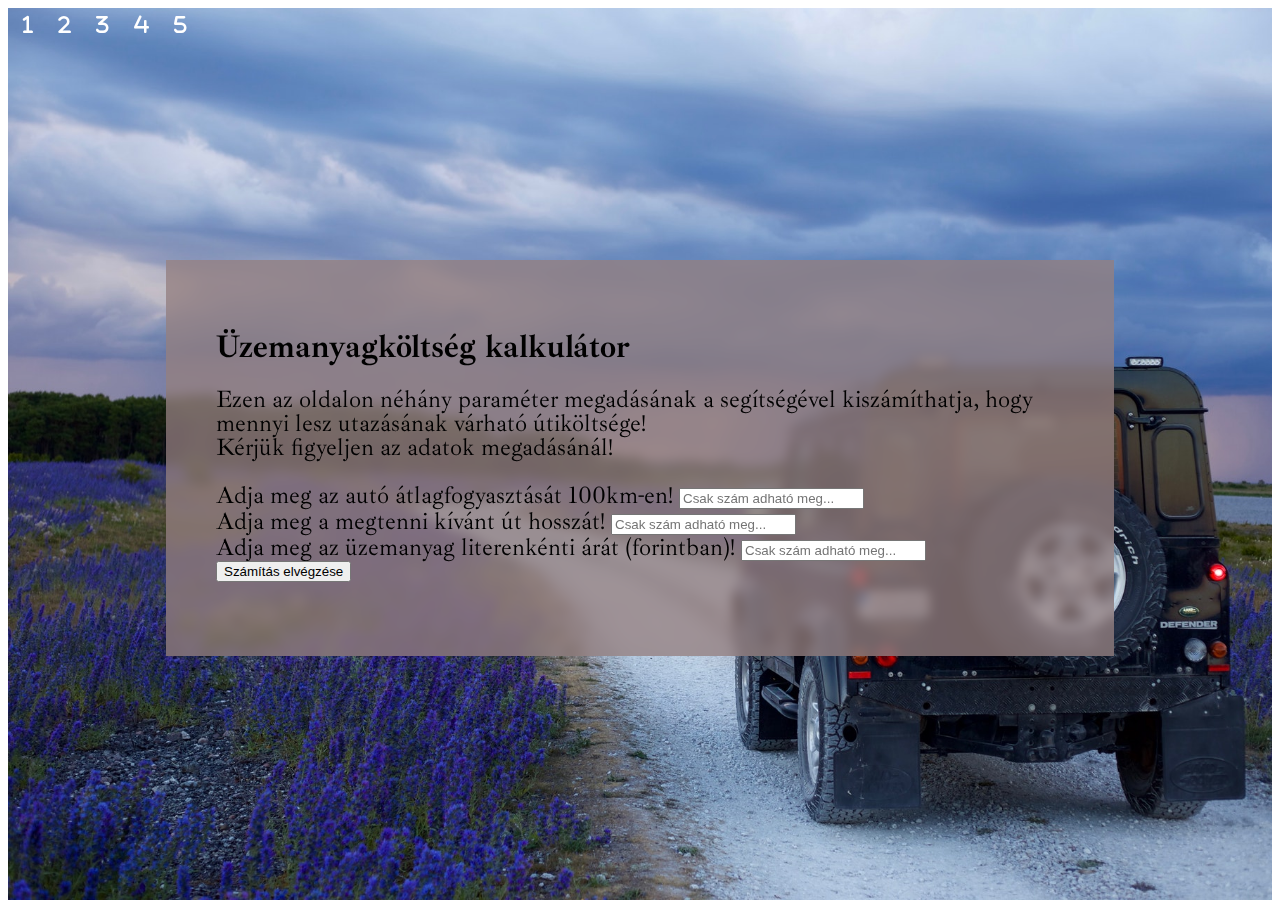
==== index.html @ e8ae982c "Add files via upload" ====
<!DOCTYPE html>
<html lang="hu">

<head>
    <meta charset='utf-8'>
    <meta http-equiv='X-UA-Compatible' content='IE=edge'>
    <title>Üzemanyag</title>
    <meta name='viewport' content='width=device-width, initial-scale=1'>
    <link href="https://cdn.jsdelivr.net/npm/bootstrap@5.0.2/dist/css/bootstrap.min.css" rel="stylesheet"
        integrity="sha384-EVSTQN3/azprG1Anm3QDgpJLIm9Nao0Yz1ztcQTwFspd3yD65VohhpuuCOmLASjC" crossorigin="anonymous">
    <link rel="preconnect" href="https://fonts.googleapis.com">
    <link rel="preconnect" href="https://fonts.gstatic.com" crossorigin>
    <link href="https://fonts.googleapis.com/css2?family=Ibarra+Real+Nova:ital,wght@0,500;1,500&display=swap"
        rel="stylesheet">
    <link rel="stylesheet" href="https://cdnjs.cloudflare.com/ajax/libs/font-awesome/6.1.1/css/all.min.css">
    <link rel='stylesheet' type='text/css' href='style.css'>
</head>

<body>
    <div class="nav text-center">
        <a href="index.html"><i class="fa-solid fa-1 "></i></a>
        <a href="02_feladat.html"><i class="fa-solid fa-2 "></i></a>
        <a href="03_feladat.html"><i class="fa-solid fa-3"></i></a>
        <a href="04_feladat.html"><i class="fa-solid fa-4"></i></a>
        <a href="05_feladat.html"><i class="fa-solid fa-5"></i></a>
    </div>
    <section class="uzemanyag">
        <div class="container rounded-3 text-center">
            <div>
                <h1>Üzemanyagköltség kalkulátor</h1>
                <p>Ezen az oldalon néhány paraméter megadásának a segítségével kiszámíthatja, hogy mennyi lesz
                    utazásának várható útiköltsége! <br> Kérjük figyeljen az adatok megadásánál!</p>
                <form action="" method="post">
                    <div class="mb-3">
                        <label for="fogyasztas" class="form-label">Adja meg az autó átlagfogyasztását 100km-en! </label>
                        <input type="number" class="form-control text-center rounded-pill" id="fogyasztas"
                            placeholder="Csak szám adható meg...">
                    </div>
                    <div class="mb-3">
                        <label for="uzemanyag" class="form-label">Adja meg a megtenni kívánt út hosszát! </label>
                        <input type="number" class="form-control text-center rounded-pill" id="uzemanyag"
                            placeholder="Csak szám adható meg...">
                    </div>
                    <div class="mb-3">
                        <label for="kilometer" class="form-label">Adja meg az üzemanyag literenkénti árát (forintban)!
                        </label>
                        <input type="number" class="form-control text-center rounded-pill" id="kilometer"
                            placeholder="Csak szám adható meg...">
                    </div>
                </form>
                <button type="button" onclick="uzemanyagKalkulator()"
                    class="btn btn-dark rounded-pill my-3">Számítás elvégzése</button>
                <p id="eredmeny"></p> 
            </div>
        </div>
    </section>

    <script src='js/main.js'></script>
    <script src="https://cdn.jsdelivr.net/npm/@popperjs/core@2.9.2/dist/umd/popper.min.js"
        integrity="sha384-IQsoLXl5PILFhosVNubq5LC7Qb9DXgDA9i+tQ8Zj3iwWAwPtgFTxbJ8NT4GN1R8p"
        crossorigin="anonymous"></script>
    <script src="https://cdn.jsdelivr.net/npm/bootstrap@5.0.2/dist/js/bootstrap.min.js"
        integrity="sha384-cVKIPhGWiC2Al4u+LWgxfKTRIcfu0JTxR+EQDz/bgldoEyl4H0zUF0QKbrJ0EcQF"
        crossorigin="anonymous"></script>
</body>

</html>
---- style.css ----
body{

    font-family: 'Ibarra Real Nova', serif;
    line-height: 1;
}

.nav {

    font-size: 20px;
    position: fixed;
    top: 0;
    width: 100%;
    padding: 5px;
}

i {
    color: rgb(255, 255, 255);
    text-decoration: none; 
    transition: all 0.5s ease-in-out;
    border-radius: 10px;
    padding: 5px;
    margin: 5px;
}

i:hover {
    box-shadow: 0 0 5px 5px;
    transform: scale(0.8);
    filter: grayscale(25%);
}

.uzemanyag {

    background: url('img/utazas.jpg') no-repeat fixed center;
    background-size: cover;
    color: rgb(0, 0, 0);
    min-height: 100vh;
    width: 100%;
    display: flex;
    align-items: center;
    justify-content: center;
}

.zoldseges {

    background: url('img/zoldseges.jpg') no-repeat fixed center;
    background-size: cover;
    color: rgb(0, 0, 0);
    min-height: 100vh;
    height: 100vh;
    width: 100%;
    display: flex;
    align-items: center; 
    justify-content: center;
}

.euro{

    background: url('img/euro.jpg') no-repeat fixed center;
    background-size: cover;
    color: rgb(0, 0, 0);
    min-height: 100vh;
    width: 100%;
    display: flex;
    align-items: center; 
    justify-content: center;
}

.bmi{

    background: url('img/bmi.jpg') no-repeat fixed center;
    background-size: cover;
    color: rgb(0, 0, 0);
    min-height: 100vh;
    width: 100%;
    display: flex;
    align-items: center; 
    justify-content: center;
}

.egyenlet{

    background: url('img/egyenlet.jpg') no-repeat fixed center;
    background-size: cover;
    color: rgb(0, 0, 0);
    min-height: 100vh;
    width: 100%;
    display: flex;
    align-items: center; 
    justify-content: center;
}

.container {

    background-color: rgba(148, 127, 127, 0.767);
    backdrop-filter: blur(6px);
    width: 75%;
    box-sizing: border-box;
    padding: 50px;
}

p, form {
    font-size: 1.5rem;
}
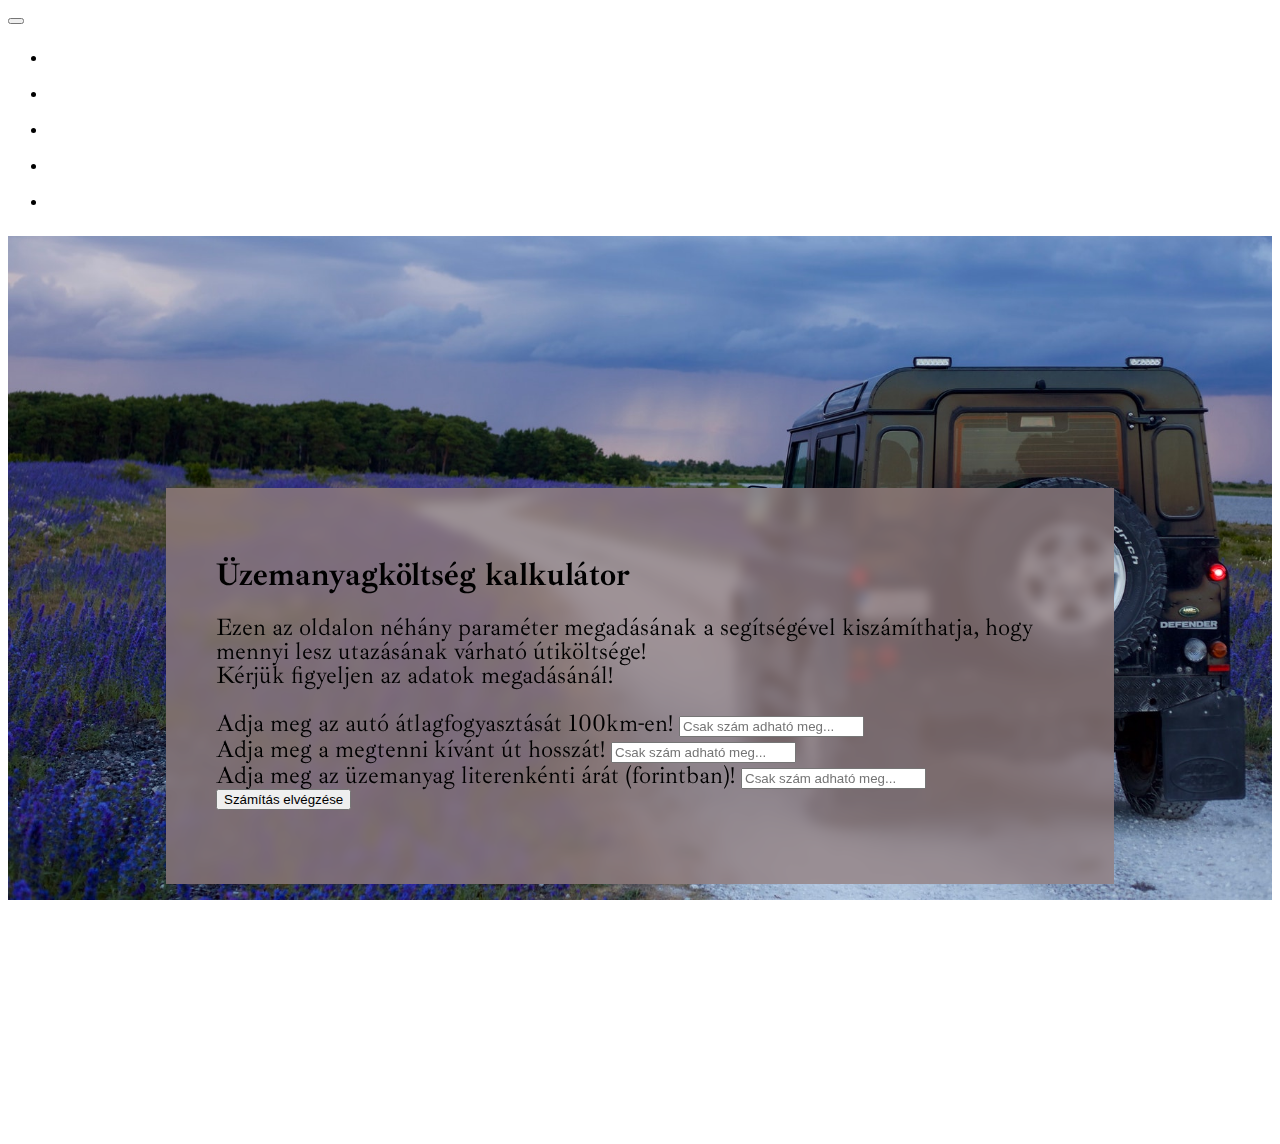
==== commit a657b2ba: "Add files via upload" ====
--- a/index.html
+++ b/index.html
@@ -17,13 +17,34 @@
 </head>
 
 <body>
-    <div class="nav text-center">
-        <a href="index.html"><i class="fa-solid fa-1 "></i></a>
-        <a href="02_feladat.html"><i class="fa-solid fa-2 "></i></a>
-        <a href="03_feladat.html"><i class="fa-solid fa-3"></i></a>
-        <a href="04_feladat.html"><i class="fa-solid fa-4"></i></a>
-        <a href="05_feladat.html"><i class="fa-solid fa-5"></i></a>
-    </div>
+    <nav class="navbar navbar-expand-md navbar-dark bg-dark fixed-top py-0" aria-label="Tenth navbar example">
+        <div class="container-fluid">
+            <button class="navbar-toggler" type="button" data-bs-toggle="collapse" data-bs-target="#navbarsExample08"
+                aria-controls="navbarsExample08" aria-expanded="false" aria-label="Toggle navigation">
+                <span class="navbar-toggler-icon"></span>
+            </button>
+
+            <div class="collapse navbar-collapse justify-content-md-center" id="navbarsExample08">
+                <ul class="navbar-nav">
+                    <li class="nav-item">
+                        <a class="nav-link" href="index.html"><i class="fa-solid fa-1 "></i></a>
+                    </li>
+                    <li class="nav-item">
+                        <a class="nav-link" href="02_feladat.html"><i class="fa-solid fa-2 "></i></a>
+                    </li>
+                    <li class="nav-item">
+                        <a class="nav-link" href="03_feladat.html"><i class="fa-solid fa-3 "></i></a>
+                    </li>
+                    <li class="nav-item">
+                        <a class="nav-link" href="04_feladat.html"><i class="fa-solid fa-4 "></i></a>
+                    </li>
+                    <li class="nav-item">
+                        <a class="nav-link" href="05_feladat.html"><i class="fa-solid fa-5 "></i></a>
+                    </li>
+                </ul>
+            </div>
+        </div>
+    </nav>
     <section class="uzemanyag">
         <div class="container rounded-3 text-center">
             <div>
--- a/style.css
+++ b/style.css
@@ -4,14 +4,6 @@
     line-height: 1;
 }
 
-.nav {
-
-    font-size: 20px;
-    position: fixed;
-    top: 0;
-    width: 100%;
-    padding: 5px;
-}
 
 i {
     color: rgb(255, 255, 255);
@@ -33,7 +25,7 @@
     background: url('img/utazas.jpg') no-repeat fixed center;
     background-size: cover;
     color: rgb(0, 0, 0);
-    min-height: 100vh;
+    height: 100vh;
     width: 100%;
     display: flex;
     align-items: center;
@@ -58,7 +50,7 @@
     background: url('img/euro.jpg') no-repeat fixed center;
     background-size: cover;
     color: rgb(0, 0, 0);
-    min-height: 100vh;
+    height: 100vh;
     width: 100%;
     display: flex;
     align-items: center; 
@@ -70,7 +62,7 @@
     background: url('img/bmi.jpg') no-repeat fixed center;
     background-size: cover;
     color: rgb(0, 0, 0);
-    min-height: 100vh;
+    height: 100vh;
     width: 100%;
     display: flex;
     align-items: center; 
@@ -82,7 +74,7 @@
     background: url('img/egyenlet.jpg') no-repeat fixed center;
     background-size: cover;
     color: rgb(0, 0, 0);
-    min-height: 100vh;
+    height: 100vh;
     width: 100%;
     display: flex;
     align-items: center; 
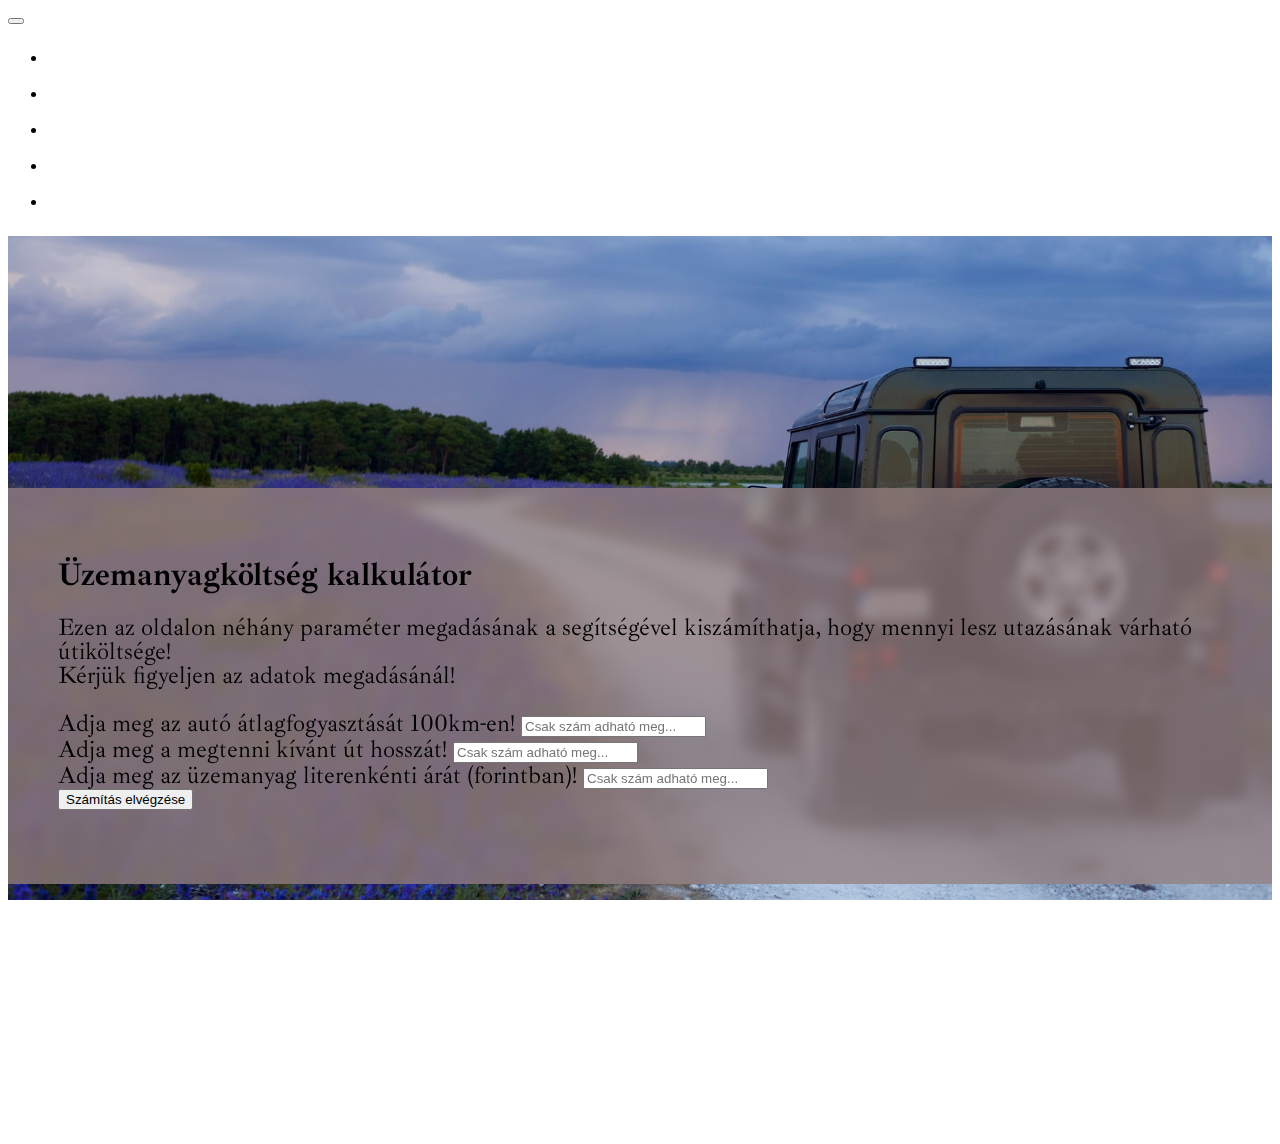
==== commit acb2758d: "Add files via upload" ====
--- a/index.html
+++ b/index.html
@@ -46,7 +46,7 @@
         </div>
     </nav>
     <section class="uzemanyag">
-        <div class="container rounded-3 text-center">
+        <div class="container rounded-3 text-center mt-5">
             <div>
                 <h1>Üzemanyagköltség kalkulátor</h1>
                 <p>Ezen az oldalon néhány paraméter megadásának a segítségével kiszámíthatja, hogy mennyi lesz
--- a/style.css
+++ b/style.css
@@ -25,8 +25,8 @@
     background: url('img/utazas.jpg') no-repeat fixed center;
     background-size: cover;
     color: rgb(0, 0, 0);
+    width: 100%;
     height: 100vh;
-    width: 100%;
     display: flex;
     align-items: center;
     justify-content: center;
@@ -37,9 +37,8 @@
     background: url('img/zoldseges.jpg') no-repeat fixed center;
     background-size: cover;
     color: rgb(0, 0, 0);
-    min-height: 100vh;
+    width: 100%;
     height: 100vh;
-    width: 100%;
     display: flex;
     align-items: center; 
     justify-content: center;
@@ -50,8 +49,8 @@
     background: url('img/euro.jpg') no-repeat fixed center;
     background-size: cover;
     color: rgb(0, 0, 0);
+    width: 100%;
     height: 100vh;
-    width: 100%;
     display: flex;
     align-items: center; 
     justify-content: center;
@@ -62,8 +61,8 @@
     background: url('img/bmi.jpg') no-repeat fixed center;
     background-size: cover;
     color: rgb(0, 0, 0);
+    width: 100%;
     height: 100vh;
-    width: 100%;
     display: flex;
     align-items: center; 
     justify-content: center;
@@ -74,22 +73,27 @@
     background: url('img/egyenlet.jpg') no-repeat fixed center;
     background-size: cover;
     color: rgb(0, 0, 0);
+    width: 100%;
     height: 100vh;
-    width: 100%;
     display: flex;
     align-items: center; 
     justify-content: center;
 }
 
-.container {
-
+.container{
+    
     background-color: rgba(148, 127, 127, 0.767);
     backdrop-filter: blur(6px);
-    width: 75%;
     box-sizing: border-box;
     padding: 50px;
 }
 
 p, form {
     font-size: 1.5rem;
-}+}
+
+.overflows{
+
+    overflow: auto;
+}
+
